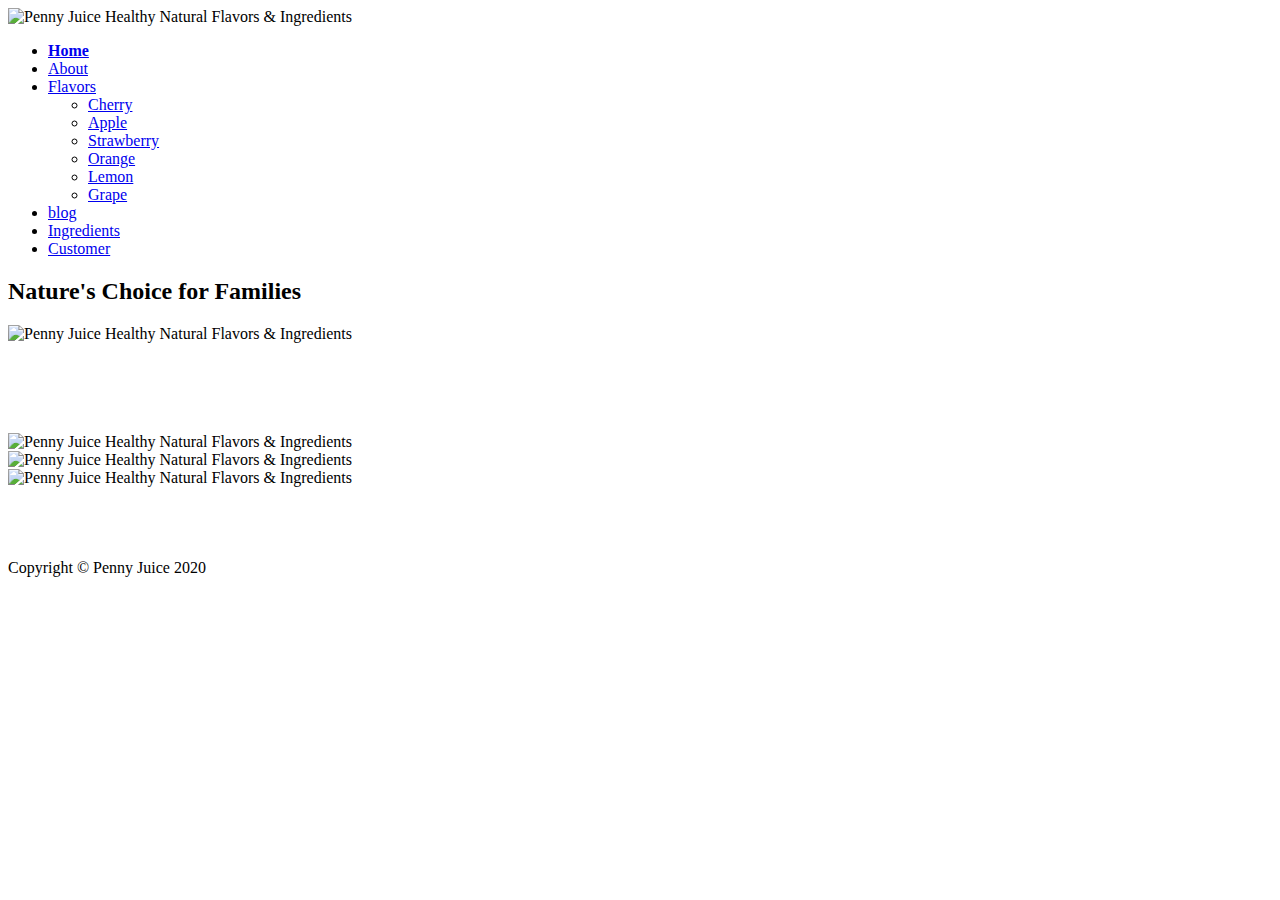
==== index.html @ 768e0012 "Add files via upload" ====
<!DOCTYPE html>
<html lang="en">
    <head>
        <meta charset="UTF-8">
        <title>Penny Juice - Healthy Lifestyle Website</title>
        <meta name="Keywords" content="Las Vegas, Healthy Lifestyle, Pre School, Juices">
        <meta name="author" content="Ronnie Blair">
        <meta name="viewport" content="width=device-width, initial-scale=1.0">
        <link rel="stylesheet" type="text/css" href="../css/mystyle.css">
    </head>

    <body>
        <div id="container">

            <div class="header">
                <div><img src="../images/Penny_PJ_Logo.png"alt="Penny Juice Healthy Natural Flavors & Ingredients"Width="164" height="140"></div>
            </div>   

            <div class="content"></div>
            <div class="topnav">
                <ul>
                    <li><a href="../html/index.html"><b>Home</b></a></li>
                    <li><a href="../html/About.html">About</a></li>
                    <li><a href="../html/Flavors.html">Flavors</a>
                        <!--Dropdown-->      
                        <ul>
                            <li><a href="../html/Cherry.html">Cherry</a></li>                       
                            <li><a href="../html/Apple.HTML">Apple</a></li>
                            <li><a href="../html/Strawberry.HTML">Strawberry</a></li>
                            <li><a href="../html/Orange.HTML">Orange</a></li>                       
                            <li><a href="../html/Lemon.HTML">Lemon</a></li>                        
                            <li><a href="../html/Grape.HTML">Grape</a></li>

                        </ul> 
                    </li>
                    <li><a href="../html/blog.html">blog</a></li>
                    <li><a href="../html/Ingredients.html">Ingredients</a></li>
                    <li><a href="../html/Customer.html">Customer</a></li>
                </ul>  

            </div>

            <div class="slider_image">
                <h2>Nature's Choice for Families</h2>
                <img src="../images/Penny-juice-slider-1.gif" alt="Penny Juice Healthy Natural Flavors & Ingredients" Width="750" height="450">
            </div>    

            <br><br><br><br><br>

            <!--      <div class="carousel-Wrapper">
<span id="item-1"></span>
<span id="item-2"></span>
<span id="item-3"></span>

<div class="carousel-item-1">
<h2>Penny Juice - Seadide</h2>
<p>Enjoy a healthy Penny Juice drink</p> 
<a class="arrow arrow-prev" href="#item-3"></a>
<a class="arrow arrow-prev" href="#item-2"></a>
</div>

<div class="carousel-item-2">
<h2>Penny Juice - Restaurant</h2>
<p>Enjoy a healthy Penny Juice drink on your picnic</p> 
<a class="arrow arrow-prev" href="#item-1"></a>
<a class="arrow arrow-prev" href="#item-3"></a>
</div>

<div class="carousel-item-3">
<h2>Penny Juice - Outdoors</h2>
<p>Enjoy the outdoors with Penny Juice</p> 
<a class="arrow arrow-prev" href="#item-2"></a>
<a class="arrow arrow-prev" href="#item-1"></a>
</div>          
</div> -->


<div class="flex-container2">
<div><img src="../images/Flavors.png" alt="Penny Juice Healthy Natural Flavors & Ingredients" Width="164" height="176"></div>
<div><img src="../images/Ingredients_2.png" alt="Penny Juice Healthy Natural Flavors & Ingredients" Width="164" height="176"></div>
<div><img src="../images/Customer.png" alt="Penny Juice Healthy Natural Flavors & Ingredients" Width="164" height="176"></div>              
</div>    
<br><br><br><br> 
<div class="footer">
Copyright &copy; Penny Juice 2020
</div>                                  


</div>

</body>
</html>
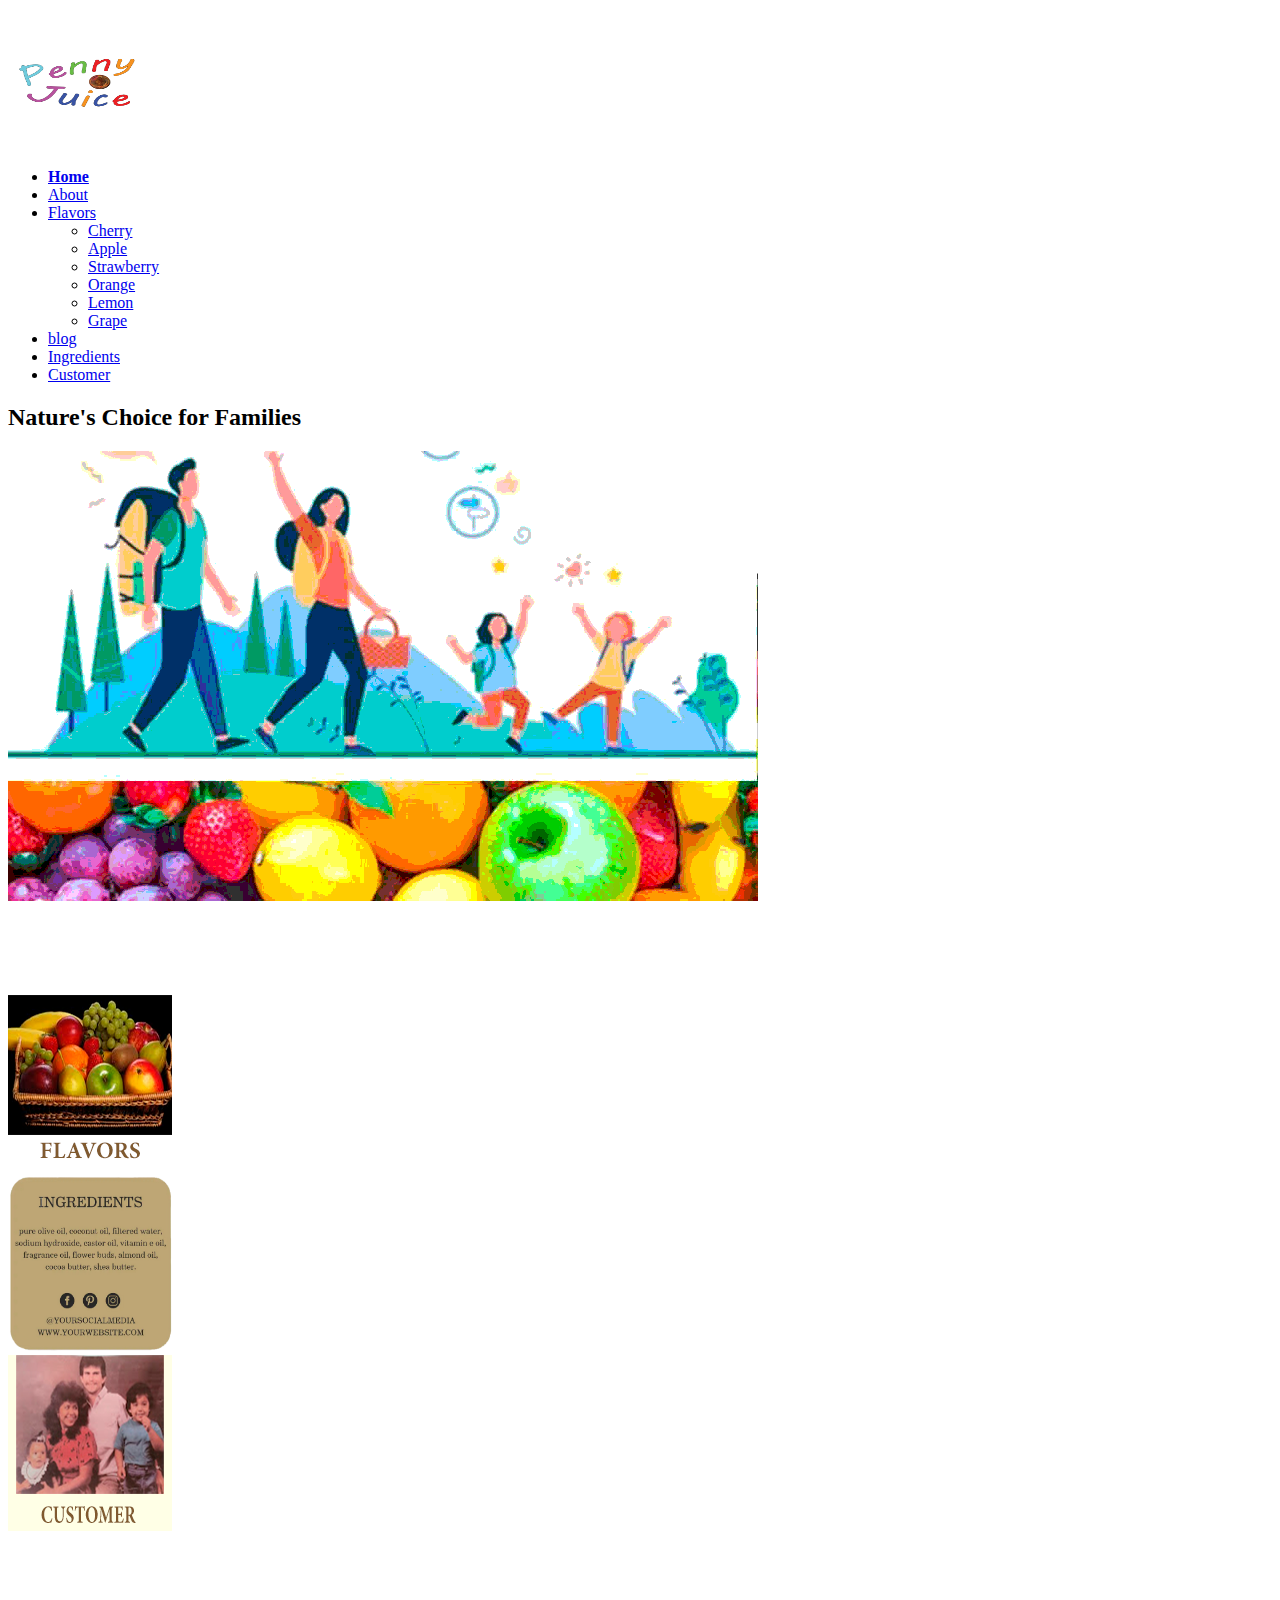
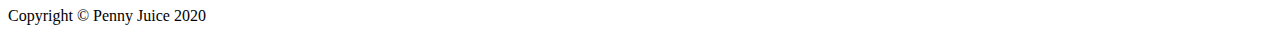
==== commit 04e8f1c3: "Update index.html" ====
--- a/index.html
+++ b/index.html
@@ -6,14 +6,14 @@
         <meta name="Keywords" content="Las Vegas, Healthy Lifestyle, Pre School, Juices">
         <meta name="author" content="Ronnie Blair">
         <meta name="viewport" content="width=device-width, initial-scale=1.0">
-        <link rel="stylesheet" type="text/css" href="../css/mystyle.css">
+        <link rel=“stylesheet” href=“mystyle.css”>
     </head>
 
     <body>
         <div id="container">
 
             <div class="header">
-                <div><img src="../images/Penny_PJ_Logo.png"alt="Penny Juice Healthy Natural Flavors & Ingredients"Width="164" height="140"></div>
+                <div><img src="Penny_PJ_Logo.png"alt="Penny Juice Healthy Natural Flavors & Ingredients"Width="164" height="140"></div>
             </div>   
 
             <div class="content"></div>
@@ -42,7 +42,7 @@
 
             <div class="slider_image">
                 <h2>Nature's Choice for Families</h2>
-                <img src="../images/Penny-juice-slider-1.gif" alt="Penny Juice Healthy Natural Flavors & Ingredients" Width="750" height="450">
+                <img src="Penny-juice-slider-1.gif" alt="Penny Juice Healthy Natural Flavors & Ingredients" Width="750" height="450">
             </div>    
 
             <br><br><br><br><br>
@@ -76,9 +76,9 @@
 
 
 <div class="flex-container2">
-<div><img src="../images/Flavors.png" alt="Penny Juice Healthy Natural Flavors & Ingredients" Width="164" height="176"></div>
-<div><img src="../images/Ingredients_2.png" alt="Penny Juice Healthy Natural Flavors & Ingredients" Width="164" height="176"></div>
-<div><img src="../images/Customer.png" alt="Penny Juice Healthy Natural Flavors & Ingredients" Width="164" height="176"></div>              
+<div><img src="Flavors.png" alt="Penny Juice Healthy Natural Flavors & Ingredients" Width="164" height="176"></div>
+<div><img src="Ingredients_2.png" alt="Penny Juice Healthy Natural Flavors & Ingredients" Width="164" height="176"></div>
+<div><img src="Customer.png" alt="Penny Juice Healthy Natural Flavors & Ingredients" Width="164" height="176"></div>              
 </div>    
 <br><br><br><br> 
 <div class="footer">
@@ -89,4 +89,4 @@
 </div>
 
 </body>
-</html>+</html>
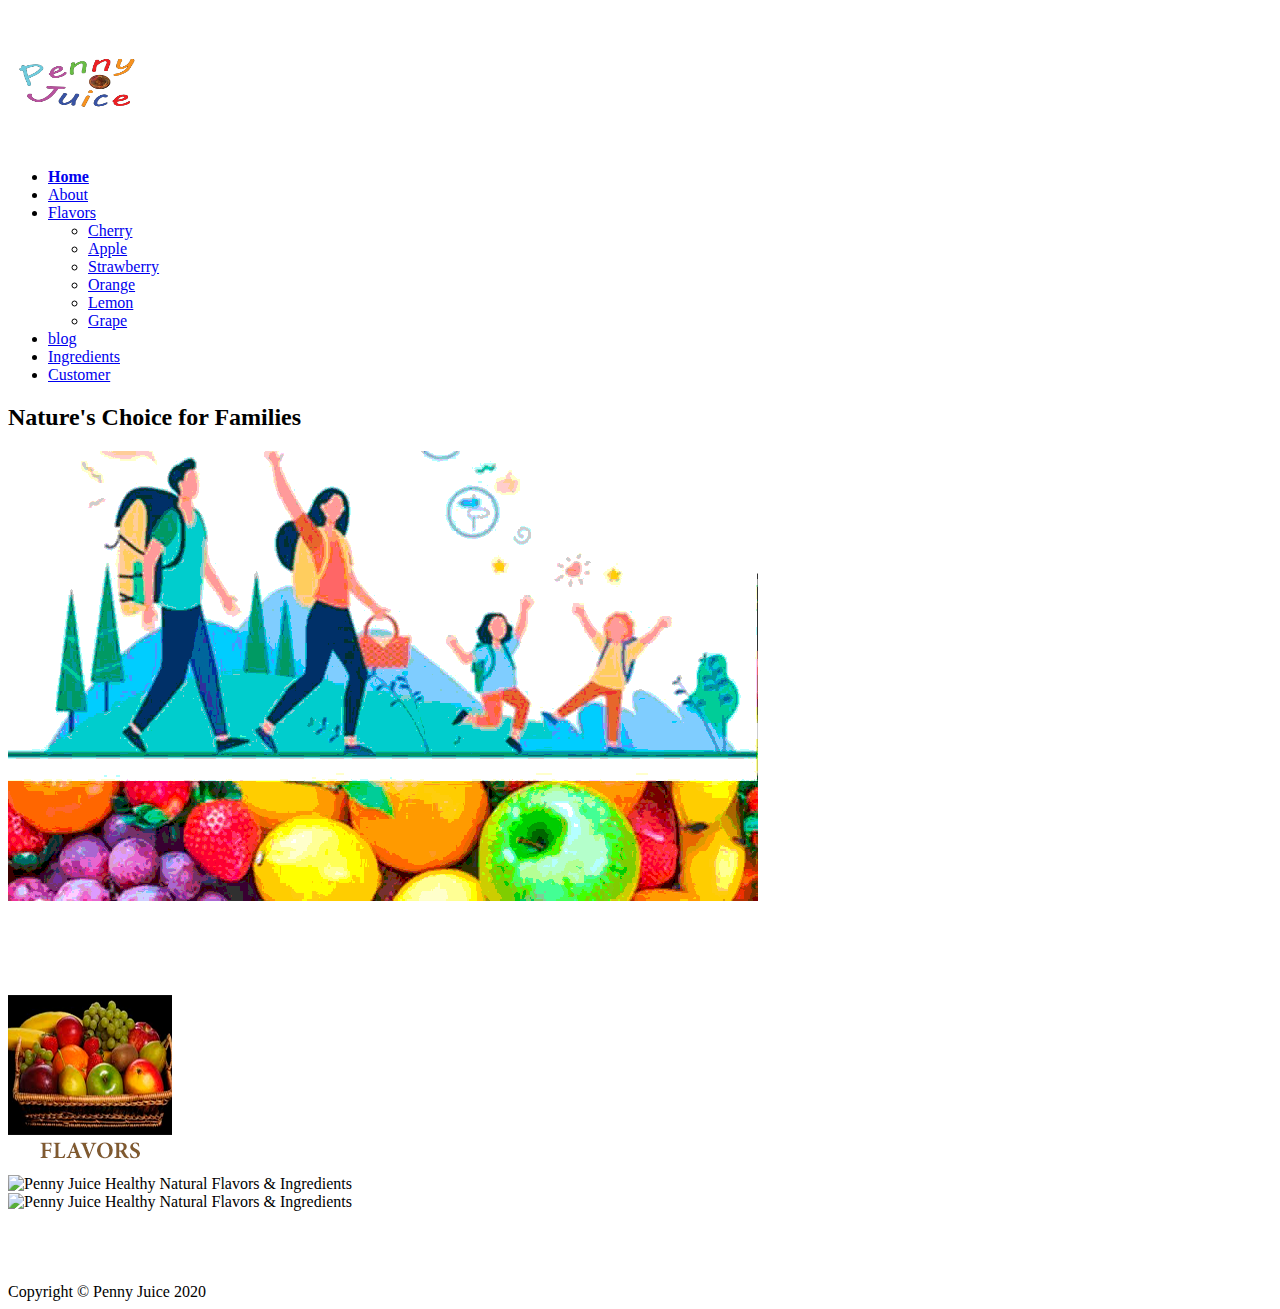
==== commit 65e74223: "Update index.html" ====
--- a/index.html
+++ b/index.html
@@ -6,7 +6,7 @@
         <meta name="Keywords" content="Las Vegas, Healthy Lifestyle, Pre School, Juices">
         <meta name="author" content="Ronnie Blair">
         <meta name="viewport" content="width=device-width, initial-scale=1.0">
-        <link rel=“stylesheet” href=“mystyle.css”>
+        <link rel="stylesheet" "href="mystyle.css">
     </head>
 
     <body>
@@ -19,23 +19,23 @@
             <div class="content"></div>
             <div class="topnav">
                 <ul>
-                    <li><a href="../html/index.html"><b>Home</b></a></li>
-                    <li><a href="../html/About.html">About</a></li>
-                    <li><a href="../html/Flavors.html">Flavors</a>
+                    <li><a href="index.html"><b>Home</b></a></li>
+                    <li><a href="About.html">About</a></li>
+                    <li><a href="Flavors.html">Flavors</a>
                         <!--Dropdown-->      
                         <ul>
-                            <li><a href="../html/Cherry.html">Cherry</a></li>                       
-                            <li><a href="../html/Apple.HTML">Apple</a></li>
-                            <li><a href="../html/Strawberry.HTML">Strawberry</a></li>
-                            <li><a href="../html/Orange.HTML">Orange</a></li>                       
-                            <li><a href="../html/Lemon.HTML">Lemon</a></li>                        
-                            <li><a href="../html/Grape.HTML">Grape</a></li>
+                            <li><a href="Cherry.html">Cherry</a></li>                       
+                            <li><a href="Apple.HTML">Apple</a></li>
+                            <li><a href="Strawberry.HTML">Strawberry</a></li>
+                            <li><a href="Orange.HTML">Orange</a></li>                       
+                            <li><a href="Lemon.HTML">Lemon</a></li>                        
+                            <li><a href="Grape.HTML">Grape</a></li>
 
                         </ul> 
                     </li>
-                    <li><a href="../html/blog.html">blog</a></li>
-                    <li><a href="../html/Ingredients.html">Ingredients</a></li>
-                    <li><a href="../html/Customer.html">Customer</a></li>
+                    <li><a href="blog.html">blog</a></li>
+                    <li><a href="Ingredients.html">Ingredients</a></li>
+                    <li><a href="Customer.html">Customer</a></li>
                 </ul>  
 
             </div>
@@ -47,7 +47,7 @@
 
             <br><br><br><br><br>
 
-            <!--      <div class="carousel-Wrapper">
+           <!--       <div class="carousel-Wrapper">
 <span id="item-1"></span>
 <span id="item-2"></span>
 <span id="item-3"></span>
--- a/mystyle.css
+++ b/mystyle.css
@@ -0,0 +1,399 @@
+@charset "utf-8";
+/* css Document */
+body {
+    background-image: url("../images/backg.image.jpg"); 
+    background-size: cover;
+    font-family: Helvetica, Arial, sans-serif;
+    margin: 25;
+}
+
+h1, h2, h3 {
+    margin: 0; 
+    padding: 25px;
+}
+
+h2 {
+    color: black;
+    font-size: 20px;
+    margin: -20px;
+}
+
+h3 {
+    font-size: 12px;
+    color: black;
+    padding: 0px;
+    margin: 10px;
+    text-align: left;
+}
+h5 {
+    float: left;
+    margin-left: 630px;
+    margin-top: 5px;
+}
+
+blog {
+    float: left;
+    background-color: #ef7575;
+    padding: 30px;
+    text-align: center;
+    font-size: 30px;
+    color: white;
+    width: 92.5%;
+}
+
+article {
+    background: #ccc;
+}
+
+article h3 {
+    float: left;
+    width: 95%;
+    background: #ccc;
+    padding-left: 20px;
+    padding-right: 20px;
+    margin: auto;
+    margin-top: -20px;
+}
+
+article h4 {
+    float: left;
+    width: 95%;
+    height: 10px;
+    background: #ccc;
+    padding: 20px;
+    margin-top: 0px;
+    font-size: 10px;
+}
+
+table {
+    background: #ccc;
+    width: 100%;
+    float: right;
+}
+
+#container {    /* # is id, one time */
+    background-color: floralwhite;
+    width: 800px;
+    height: 900;
+    margin-left: auto;
+    margin-right: auto;
+}
+
+.header {
+    overflow: hidden;
+    color: crimson;
+    text-align: left; 
+    padding: 10px;
+}
+
+.content {
+    padding: 0;     
+}
+
+
+.topnav {
+    width: 100%;
+    background-color: #98b6ed;
+    line-height: 35px;
+    float: left;
+}
+
+.topnav a { 
+    display: block;
+    color: #c33a3a;
+    text-align: center;
+    padding: 15px 15px;
+    text-decoration: none;
+}
+
+.topnav ul { 
+    float: left;
+}
+
+.topnav ul li {
+    float: left;
+    list-style: none;
+    position: relative;   
+}
+
+#nav ul li a {    /* # is id */
+    display: block;
+    font-family: arial;
+    color: orangered;
+    font-size: 14px;
+    padding: 24px 14px;
+    text-decoration: none;   
+}
+
+.topnav ul li ul {         /* Dropdown*/
+    display: none;
+    position: absolute;
+    background-color: aliceblue;
+    padding: 10px;
+    border-radius: 0px 0px 4px 4px;
+    /* z-index: 1000;   Don't Forget   */   
+}
+
+.topnav ul li:hover ul {    
+    display: block;
+    position: absolute;
+    background-color: #1d2fbf;
+    padding: 10px;
+    padding-right: 10px;
+    border-radius: 0px 0px 4px 4px;
+}
+
+.topnav ul li ul li {  
+    padding: 8px 14px;
+}
+
+.topnav ul li ul li a {
+    border-radius: 4px;
+}
+
+.topnav ul li ul li a:hover{    /* Box inside Dropdown */
+    background-color: #fad7db;
+}
+
+.slider_image {
+    flex: 70%;
+    flex-wrap: wrap;
+    display: flex;
+    background-color: cadetblue;
+    padding: 20px;
+}
+
+.flex-container {
+    flex-wrap: wrap;
+    display: flex;
+    justify-content: left;
+    clear: both;
+
+}
+
+.flex-container > div {
+    color: white;
+    margin: 10px;
+    text-align: left;
+    line-height: 25px;
+    font-size: 30px;
+}
+
+.flex-container1 {
+    display: flex;
+    background-color: #5dc5fc;
+    justify-content: center;
+    clear: both;
+
+}
+
+.flex-container1 > div {
+    color: white;
+    width: %;
+    margin: 25px;
+    text-align: left;
+    line-height: 25px;
+    font-size: 30px;
+}
+
+.flex-container2 {
+    display: flex;
+    background-color: #ef5353;
+    justify-content: left;
+    clear: both;   
+}
+
+.flex-container2 > div {
+    background-color: #60d4d4;
+    color: white;
+    width: 100%;
+    margin: 10px;
+    text-align: center;
+    line-height:  75px;
+    font-size: 30px;
+}
+
+.footer {
+    text-align: center; 
+}
+
+.flex-container3 {
+    display: flex;
+    background-color: #e4e7eb;
+    justify-content: center;
+    clear: both;   
+}
+
+.flex-container3 > div > li {
+    color: black;
+}
+
+.flex-container3 > div > div > li {
+    color: black;
+}
+
+.flex-container3 > div {
+    background-color: #b2e4f8;
+    color: white;
+    width: 100%;
+    margin: 10px;
+    text-align: left;
+    line-height: 35px;
+    font-size: 16px;
+    padding-left: 20px;
+    padding-bottom: 30px;
+}
+
+.flex-container3 > div > h1 {
+    background-color: none;
+    color: #147710;
+    width: 85%;
+    margin: -10px;
+    text-align: left;
+    line-height: 35px;
+    font-size: 20px;
+    padding-left: 20px;
+    padding-bottom: px;
+    padding-top: 25px;
+}
+
+.flex-container3 > div > h2 {
+    background-color: none;
+    color: #7932d9;
+    width: 85%;
+    margin: 0px;
+    text-align: left;
+    line-height: 25px;
+    font-size: 20px;
+    padding-left: 0px;
+    padding-top: 20px;
+}
+
+.flex-container3 > div > h3 {
+    background-color: none;
+    color: #6219c6;
+    width: 85%;
+    margin: 0px;
+    text-align: left;
+    line-height: 35px;
+    font-size: 20px;
+    padding-left: 0px;
+    padding-bottom: 20px;
+    padding-top: 16px;
+}
+
+.flex-container3 > div > div > h4 {
+    background-color: aqua;
+    color: #17aa17;
+    width: 0%;
+    margin: 10px;
+    text-align: left;
+    line-height: 35px;
+    font-size: 20px;
+    padding-left: 0px;
+}
+
+.flex-container3 > div > div > h5 {
+    background-color: none; 
+    color: #ff7600;
+    width: 85%;
+    margin: 0px;
+    text-align: left;
+    line-height: 35px;
+    font-size: 20px;
+    padding-left: 0px;
+}
+
+.carousel-wrapper{
+    height: 400px;
+    position: relative;
+    width: 800px;
+    margin:0 auto;
+}
+.carousel-item{
+    position: absolute;
+    top: 0;
+    bottom: 0;
+    left: 0;
+    right: 0;
+    padding: 25px 50px;
+    opacity: 0;
+    transition: all 0.5s ease-in-out;
+
+}
+.arrow {
+    border: solid black;
+    border-width: 0 3px 3px 0;
+    display: inline-block;
+    padding: 22px;
+}
+
+.arrow-prev {
+    left: 10px;
+    position: absolute;
+    top: 40%;
+    transform: translateY(-50%) rotate(135deg);
+}
+
+.arrow-next{
+    right: 10px;
+    position: absolute;
+    top: 40%;
+    transform: translateY(-50%) rotate(-45deg);
+} 
+
+.light {
+    color: white;
+}
+
+@media (max-width: 480px) {
+    .arrow, .light .arrow {
+        background-size: 10px;
+        background-position: 10px 50%;
+    }
+}    
+
+/*delect every element*/
+[id^="item"] {
+    display: none;
+}
+
+.item-1 {
+    z-index: 2;
+    opacity: 1;       
+    background: url('https://imgur.com/wCaul64.jpg');
+    background-size: cover;
+}
+
+.item-2 {
+    background: url(https://imgur.com/eNAmHbQ.jpg");
+    background-size: cover;
+}
+
+.item-3 {
+    background: url("https://imgur.com/QkyTbXl.jpg");
+    background-size: cover;
+}
+
+*:target ~ .item-1 {
+    opacity: 0;
+}
+
+#item-1:target ~ .item-1 {
+    opacity: 1;
+}
+
+#item-2:target ~ .item-2, #item-3:target ~ .item-3 {
+    z-index: 3;
+    opacity: 1;
+}
+
+
+
+
+
+
+
+
+
+
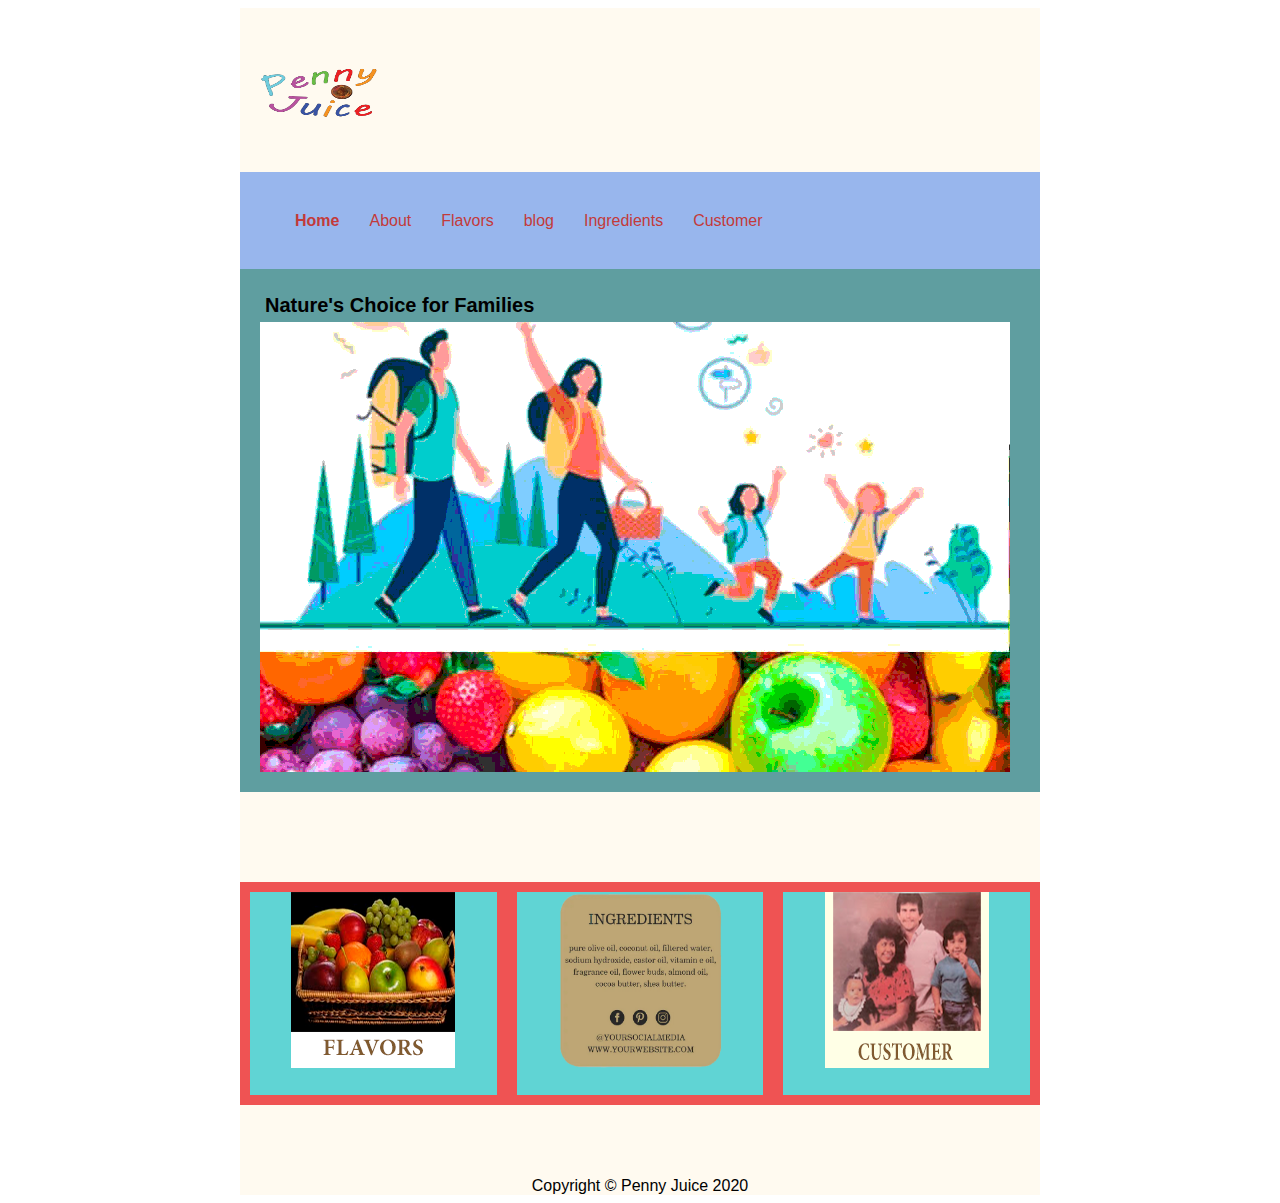
==== commit ce60352c: "Add files via upload" ====
--- a/index.html
+++ b/index.html
@@ -6,48 +6,48 @@
         <meta name="Keywords" content="Las Vegas, Healthy Lifestyle, Pre School, Juices">
         <meta name="author" content="Ronnie Blair">
         <meta name="viewport" content="width=device-width, initial-scale=1.0">
-        <link rel="stylesheet" "href="mystyle.css">
+        <link rel="stylesheet" type="text/css" href="../css/mystyle.css">
     </head>
 
     <body>
         <div id="container">
 
             <div class="header">
-                <div><img src="Penny_PJ_Logo.png"alt="Penny Juice Healthy Natural Flavors & Ingredients"Width="164" height="140"></div>
+                <div><img src="../images/Penny_PJ_Logo.png"alt="Penny Juice Healthy Natural Flavors & Ingredients"Width="164" height="140"></div>
             </div>   
 
             <div class="content"></div>
             <div class="topnav">
                 <ul>
-                    <li><a href="index.html"><b>Home</b></a></li>
-                    <li><a href="About.html">About</a></li>
-                    <li><a href="Flavors.html">Flavors</a>
+                    <li><a href="../html/index.html"><b>Home</b></a></li>
+                    <li><a href="../html/About.html">About</a></li>
+                    <li><a href="../html/Flavors.html">Flavors</a>
                         <!--Dropdown-->      
                         <ul>
-                            <li><a href="Cherry.html">Cherry</a></li>                       
-                            <li><a href="Apple.HTML">Apple</a></li>
-                            <li><a href="Strawberry.HTML">Strawberry</a></li>
-                            <li><a href="Orange.HTML">Orange</a></li>                       
-                            <li><a href="Lemon.HTML">Lemon</a></li>                        
-                            <li><a href="Grape.HTML">Grape</a></li>
+                            <li><a href="../html/Cherry.html">Cherry</a></li>                       
+                            <li><a href="../html/Apple.HTML">Apple</a></li>
+                            <li><a href="../html/Strawberry.HTML">Strawberry</a></li>
+                            <li><a href="../html/Orange.HTML">Orange</a></li>                       
+                            <li><a href="../html/Lemon.HTML">Lemon</a></li>                        
+                            <li><a href="../html/Grape.HTML">Grape</a></li>
 
                         </ul> 
                     </li>
-                    <li><a href="blog.html">blog</a></li>
-                    <li><a href="Ingredients.html">Ingredients</a></li>
-                    <li><a href="Customer.html">Customer</a></li>
+                    <li><a href="../html/blog.html">blog</a></li>
+                    <li><a href="../html/Ingredients.html">Ingredients</a></li>
+                    <li><a href="../html/Customer.html">Customer</a></li>
                 </ul>  
 
             </div>
 
             <div class="slider_image">
                 <h2>Nature's Choice for Families</h2>
-                <img src="Penny-juice-slider-1.gif" alt="Penny Juice Healthy Natural Flavors & Ingredients" Width="750" height="450">
+                <img src="../images/Penny-juice-slider-1.gif" alt="Penny Juice Healthy Natural Flavors & Ingredients" Width="750" height="450">
             </div>    
 
             <br><br><br><br><br>
 
-           <!--       <div class="carousel-Wrapper">
+            <!--      <div class="carousel-Wrapper">
 <span id="item-1"></span>
 <span id="item-2"></span>
 <span id="item-3"></span>
@@ -76,9 +76,9 @@
 
 
 <div class="flex-container2">
-<div><img src="Flavors.png" alt="Penny Juice Healthy Natural Flavors & Ingredients" Width="164" height="176"></div>
-<div><img src="Ingredients_2.png" alt="Penny Juice Healthy Natural Flavors & Ingredients" Width="164" height="176"></div>
-<div><img src="Customer.png" alt="Penny Juice Healthy Natural Flavors & Ingredients" Width="164" height="176"></div>              
+<div><img src="../images/Flavors.png" alt="Penny Juice Healthy Natural Flavors & Ingredients" Width="164" height="176"></div>
+<div><img src="../images/Ingredients_2.png" alt="Penny Juice Healthy Natural Flavors & Ingredients" Width="164" height="176"></div>
+<div><img src="../images/Customer.png" alt="Penny Juice Healthy Natural Flavors & Ingredients" Width="164" height="176"></div>              
 </div>    
 <br><br><br><br> 
 <div class="footer">
@@ -89,4 +89,4 @@
 </div>
 
 </body>
-</html>
+</html>--- a/css/mystyle.css
+++ b/css/mystyle.css
@@ -0,0 +1,398 @@
+@charset "utf-8";
+/* css Document */
+body {
+    background-image: url("backg.image.jpg"); 
+    background-size: cover;
+    font-family: Helvetica, Arial, sans-serif;
+    margin: 25;
+}
+
+h1, h2, h3 {
+    margin: 0; 
+    padding: 25px;
+}
+
+h2 {
+    color: black;
+    font-size: 20px;
+    margin: -20px;
+}
+
+h3 {
+    font-size: 12px;
+    color: black;
+    padding: 0px;
+    margin: 10px;
+    text-align: left;
+}
+h5 {
+    float: left;
+    margin-left: 630px;
+    margin-top: 5px;
+}
+
+blog {
+    float: left;
+    background-color: #ef7575;
+    padding: 30px;
+    text-align: center;
+    font-size: 30px;
+    color: white;
+    width: 92.5%;
+}
+
+article {
+    background: #ccc;
+}
+
+article h3 {
+    float: left;
+    width: 95%;
+    background: #ccc;
+    padding-left: 20px;
+    padding-right: 20px;
+    margin: auto;
+    margin-top: -20px;
+}
+
+article h4 {
+    float: left;
+    width: 95%;
+    height: 10px;
+    background: #ccc;
+    padding: 20px;
+    margin-top: 0px;
+    font-size: 10px;
+}
+
+table {
+    background: #ccc;
+    width: 100%;
+    float: right;
+}
+
+#container { 
+    background-color: floralwhite;
+    width: 800px;
+    height: 900;
+    margin-left: auto;
+    margin-right: auto;
+}
+
+.header {
+    overflow: hidden;
+    color: crimson;
+    text-align: left; 
+    padding: 10px;
+}
+
+.content {
+    padding: 0;     
+}
+
+
+.topnav {
+    width: 100%;
+    background-color: #98b6ed;
+    line-height: 35px;
+    float: left;
+}
+
+.topnav a { 
+    display: block;
+    color: #c33a3a;
+    text-align: center;
+    padding: 15px 15px;
+    text-decoration: none;
+}
+
+.topnav ul { 
+    float: left;
+}
+
+.topnav ul li {
+    float: left;
+    list-style: none;
+    position: relative;   
+}
+
+#nav ul li a {    /* # is id */
+    display: block;
+    font-family: arial;
+    color: orangered;
+    font-size: 14px;
+    padding: 24px 14px;
+    text-decoration: none;   
+}
+
+.topnav ul li ul {
+    display: none;
+    position: absolute;
+    background-color: aliceblue;
+    padding: 10px;
+    border-radius: 0px 0px 4px 4px;
+    z-index: 1000;   Don't Forget 
+}
+
+.topnav ul li:hover ul {    
+    display: block;
+    position: absolute;
+    background-color: #1d2fbf;
+    padding: 10px;
+    padding-right: 10px;
+    border-radius: 0px 0px 4px 4px;
+}
+
+.topnav ul li ul li {  
+    padding: 8px 14px;
+}
+
+.topnav ul li ul li a {
+    border-radius: 4px;
+}
+
+.topnav ul li ul li a:hover{
+    background-color: #fad7db;
+}
+
+.slider_image {
+    flex: 70%;
+    flex-wrap: wrap;
+    display: flex;
+    background-color: cadetblue;
+    padding: 20px;
+}
+
+.flex-container {
+    flex-wrap: wrap;
+    display: flex;
+    justify-content: left;
+    clear: both;
+
+}
+
+.flex-container > div {
+    color: white;
+    margin: 10px;
+    text-align: left;
+    line-height: 25px;
+    font-size: 30px;
+}
+
+.flex-container1 {
+    display: flex;
+    background-color: #5dc5fc;
+    justify-content: center;
+    clear: both;
+
+}
+
+.flex-container1 > div {
+    color: white;
+    width: %;
+    margin: 25px;
+    text-align: left;
+    line-height: 25px;
+    font-size: 30px;
+}
+
+.flex-container2 {
+    display: flex;
+    background-color: #ef5353;
+    justify-content: left;
+    clear: both;   
+}
+
+.flex-container2 > div {
+    background-color: #60d4d4;
+    color: white;
+    width: 100%;
+    margin: 10px;
+    text-align: center;
+    line-height:  75px;
+    font-size: 30px;
+}
+
+.footer {
+    text-align: center; 
+}
+
+.flex-container3 {
+    display: flex;
+    background-color: #e4e7eb;
+    justify-content: center;
+    clear: both;   
+}
+
+.flex-container3 > div > li {
+    color: black;
+}
+
+.flex-container3 > div > div > li {
+    color: black;
+}
+
+.flex-container3 > div {
+    background-color: #b2e4f8;
+    color: white;
+    width: 100%;
+    margin: 10px;
+    text-align: left;
+    line-height: 35px;
+    font-size: 16px;
+    padding-left: 20px;
+    padding-bottom: 30px;
+}
+
+.flex-container3 > div > h1 {
+    background-color: none;
+    color: #147710;
+    width: 85%;
+    margin: -10px;
+    text-align: left;
+    line-height: 35px;
+    font-size: 20px;
+    padding-left: 20px;
+    padding-bottom: px;
+    padding-top: 25px;
+}
+
+.flex-container3 > div > h2 {
+    background-color: none;
+    color: #7932d9;
+    width: 85%;
+    margin: 0px;
+    text-align: left;
+    line-height: 25px;
+    font-size: 20px;
+    padding-left: 0px;
+    padding-top: 20px;
+}
+
+.flex-container3 > div > h3 {
+    background-color: none;
+    color: #6219c6;
+    width: 85%;
+    margin: 0px;
+    text-align: left;
+    line-height: 35px;
+    font-size: 20px;
+    padding-left: 0px;
+    padding-bottom: 20px;
+    padding-top: 16px;
+}
+
+.flex-container3 > div > div > h4 {
+    background-color: aqua;
+    color: #17aa17;
+    width: 0%;
+    margin: 10px;
+    text-align: left;
+    line-height: 35px;
+    font-size: 20px;
+    padding-left: 0px;
+}
+
+.flex-container3 > div > div > h5 {
+    background-color: none; 
+    color: #ff7600;
+    width: 85%;
+    margin: 0px;
+    text-align: left;
+    line-height: 35px;
+    font-size: 20px;
+    padding-left: 0px;
+}
+
+.carousel-wrapper{
+    height: 400px;
+    position: relative;
+    width: 800px;
+    margin:0 auto;
+}
+.carousel-item{
+    position: absolute;
+    top: 0;
+    bottom: 0;
+    left: 0;
+    right: 0;
+    padding: 25px 50px;
+    opacity: 0;
+    transition: all 0.5s ease-in-out;
+
+}
+.arrow {
+    border: solid black;
+    border-width: 0 3px 3px 0;
+    display: inline-block;
+    padding: 22px;
+}
+
+.arrow-prev {
+    left: 10px;
+    position: absolute;
+    top: 40%;
+    transform: translateY(-50%) rotate(135deg);
+}
+
+.arrow-next{
+    right: 10px;
+    position: absolute;
+    top: 40%;
+    transform: translateY(-50%) rotate(-45deg);
+} 
+
+.light {
+    color: white;
+}
+
+@media (max-width: 480px) {
+    .arrow, .light .arrow {
+        background-size: 10px;
+        background-position: 10px 50%;
+    }
+}    
+
+[id^="item"] {
+    display: none;
+}
+
+.item-1 {
+    z-index: 2;
+    opacity: 1;       
+    background: url('https://imgur.com/wCaul64.jpg');
+    background-size: cover;
+}
+
+.item-2 {
+    background: url(https://imgur.com/eNAmHbQ.jpg");
+    background-size: cover;
+}
+
+.item-3 {
+    background: url("https://imgur.com/QkyTbXl.jpg");
+    background-size: cover;
+}
+
+*:target ~ .item-1 {
+    opacity: 0;
+}
+
+#item-1:target ~ .item-1 {
+    opacity: 1;
+}
+
+#item-2:target ~ .item-2, #item-3:target ~ .item-3 {
+    z-index: 3;
+    opacity: 1;
+}
+
+
+
+
+
+
+
+
+
+
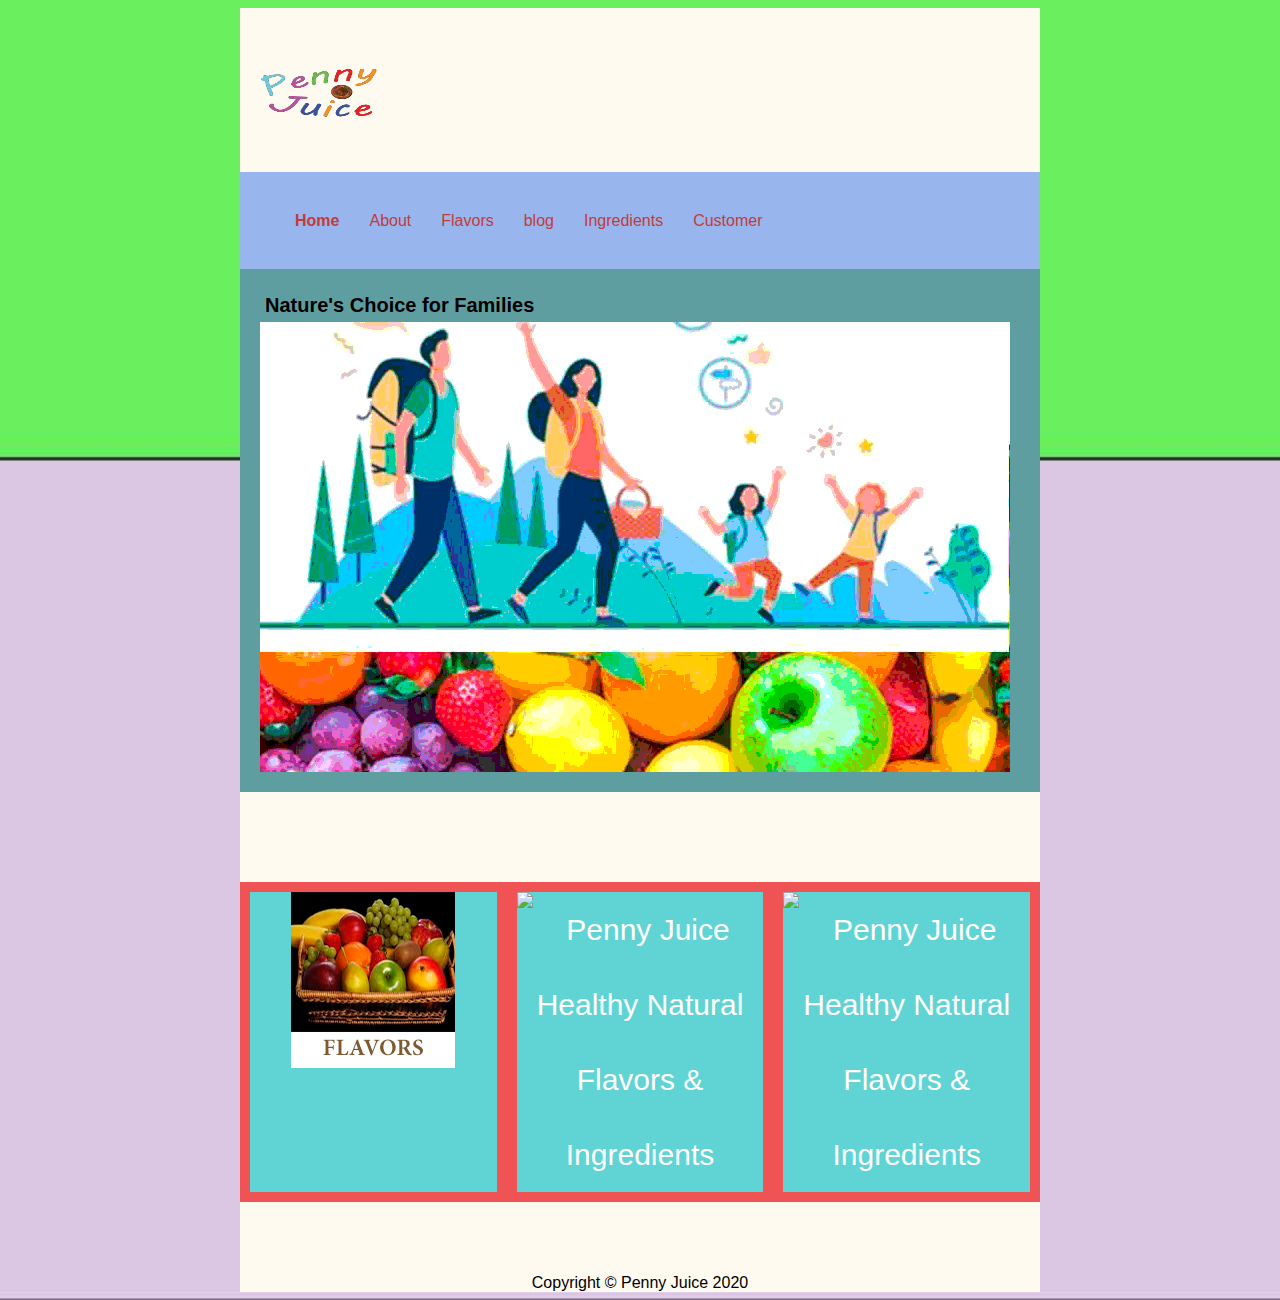
==== commit e376a572: "Update index.html" ====
--- a/index.html
+++ b/index.html
@@ -6,43 +6,43 @@
         <meta name="Keywords" content="Las Vegas, Healthy Lifestyle, Pre School, Juices">
         <meta name="author" content="Ronnie Blair">
         <meta name="viewport" content="width=device-width, initial-scale=1.0">
-        <link rel="stylesheet" type="text/css" href="../css/mystyle.css">
+        <link rel="stylesheet" type="text/css" href="mystyle.css">
     </head>
 
     <body>
         <div id="container">
 
             <div class="header">
-                <div><img src="../images/Penny_PJ_Logo.png"alt="Penny Juice Healthy Natural Flavors & Ingredients"Width="164" height="140"></div>
+                <div><img src="Penny_PJ_Logo.png"alt="Penny Juice Healthy Natural Flavors & Ingredients"Width="164" height="140"></div>
             </div>   
 
             <div class="content"></div>
             <div class="topnav">
                 <ul>
-                    <li><a href="../html/index.html"><b>Home</b></a></li>
-                    <li><a href="../html/About.html">About</a></li>
-                    <li><a href="../html/Flavors.html">Flavors</a>
+                    <li><a href="index.html"><b>Home</b></a></li>
+                    <li><a href="About.html">About</a></li>
+                    <li><a href="Flavors.html">Flavors</a>
                         <!--Dropdown-->      
                         <ul>
-                            <li><a href="../html/Cherry.html">Cherry</a></li>                       
-                            <li><a href="../html/Apple.HTML">Apple</a></li>
-                            <li><a href="../html/Strawberry.HTML">Strawberry</a></li>
-                            <li><a href="../html/Orange.HTML">Orange</a></li>                       
-                            <li><a href="../html/Lemon.HTML">Lemon</a></li>                        
-                            <li><a href="../html/Grape.HTML">Grape</a></li>
+                            <li><a href="Cherry.html">Cherry</a></li>                       
+                            <li><a href="Apple.HTML">Apple</a></li>
+                            <li><a href="Strawberry.HTML">Strawberry</a></li>
+                            <li><a href="Orange.HTML">Orange</a></li>                       
+                            <li><a href="Lemon.HTML">Lemon</a></li>                        
+                            <li><a href="Grape.HTML">Grape</a></li>
 
                         </ul> 
                     </li>
-                    <li><a href="../html/blog.html">blog</a></li>
-                    <li><a href="../html/Ingredients.html">Ingredients</a></li>
-                    <li><a href="../html/Customer.html">Customer</a></li>
+                    <li><a href="blog.html">blog</a></li>
+                    <li><a href="Ingredients.html">Ingredients</a></li>
+                    <li><a href="Customer.html">Customer</a></li>
                 </ul>  
 
             </div>
 
             <div class="slider_image">
                 <h2>Nature's Choice for Families</h2>
-                <img src="../images/Penny-juice-slider-1.gif" alt="Penny Juice Healthy Natural Flavors & Ingredients" Width="750" height="450">
+                <img src="Penny-juice-slider-1.gif" alt="Penny Juice Healthy Natural Flavors & Ingredients" Width="750" height="450">
             </div>    
 
             <br><br><br><br><br>
@@ -76,9 +76,9 @@
 
 
 <div class="flex-container2">
-<div><img src="../images/Flavors.png" alt="Penny Juice Healthy Natural Flavors & Ingredients" Width="164" height="176"></div>
-<div><img src="../images/Ingredients_2.png" alt="Penny Juice Healthy Natural Flavors & Ingredients" Width="164" height="176"></div>
-<div><img src="../images/Customer.png" alt="Penny Juice Healthy Natural Flavors & Ingredients" Width="164" height="176"></div>              
+<div><img src="Flavors.png" alt="Penny Juice Healthy Natural Flavors & Ingredients" Width="164" height="176"></div>
+<div><img src="Ingredients_2.png" alt="Penny Juice Healthy Natural Flavors & Ingredients" Width="164" height="176"></div>
+<div><img src="Customer.png" alt="Penny Juice Healthy Natural Flavors & Ingredients" Width="164" height="176"></div>              
 </div>    
 <br><br><br><br> 
 <div class="footer">
@@ -89,4 +89,4 @@
 </div>
 
 </body>
-</html>+</html>
--- a/mystyle.css
+++ b/mystyle.css
@@ -0,0 +1,399 @@
+@charset "utf-8";
+/* css Document */
+body {
+    background-image: url("../images/backg.image.jpg"); 
+    background-size: cover;
+    font-family: Helvetica, Arial, sans-serif;
+    margin: 25;
+}
+
+h1, h2, h3 {
+    margin: 0; 
+    padding: 25px;
+}
+
+h2 {
+    color: black;
+    font-size: 20px;
+    margin: -20px;
+}
+
+h3 {
+    font-size: 12px;
+    color: black;
+    padding: 0px;
+    margin: 10px;
+    text-align: left;
+}
+h5 {
+    float: left;
+    margin-left: 630px;
+    margin-top: 5px;
+}
+
+blog {
+    float: left;
+    background-color: #ef7575;
+    padding: 30px;
+    text-align: center;
+    font-size: 30px;
+    color: white;
+    width: 92.5%;
+}
+
+article {
+    background: #ccc;
+}
+
+article h3 {
+    float: left;
+    width: 95%;
+    background: #ccc;
+    padding-left: 20px;
+    padding-right: 20px;
+    margin: auto;
+    margin-top: -20px;
+}
+
+article h4 {
+    float: left;
+    width: 95%;
+    height: 10px;
+    background: #ccc;
+    padding: 20px;
+    margin-top: 0px;
+    font-size: 10px;
+}
+
+table {
+    background: #ccc;
+    width: 100%;
+    float: right;
+}
+
+#container {    /* # is id, one time */
+    background-color: floralwhite;
+    width: 800px;
+    height: 900;
+    margin-left: auto;
+    margin-right: auto;
+}
+
+.header {
+    overflow: hidden;
+    color: crimson;
+    text-align: left; 
+    padding: 10px;
+}
+
+.content {
+    padding: 0;     
+}
+
+
+.topnav {
+    width: 100%;
+    background-color: #98b6ed;
+    line-height: 35px;
+    float: left;
+}
+
+.topnav a { 
+    display: block;
+    color: #c33a3a;
+    text-align: center;
+    padding: 15px 15px;
+    text-decoration: none;
+}
+
+.topnav ul { 
+    float: left;
+}
+
+.topnav ul li {
+    float: left;
+    list-style: none;
+    position: relative;   
+}
+
+#nav ul li a {    /* # is id */
+    display: block;
+    font-family: arial;
+    color: orangered;
+    font-size: 14px;
+    padding: 24px 14px;
+    text-decoration: none;   
+}
+
+.topnav ul li ul {         /* Dropdown*/
+    display: none;
+    position: absolute;
+    background-color: aliceblue;
+    padding: 10px;
+    border-radius: 0px 0px 4px 4px;
+    /* z-index: 1000;   Don't Forget   */   
+}
+
+.topnav ul li:hover ul {    
+    display: block;
+    position: absolute;
+    background-color: #1d2fbf;
+    padding: 10px;
+    padding-right: 10px;
+    border-radius: 0px 0px 4px 4px;
+}
+
+.topnav ul li ul li {  
+    padding: 8px 14px;
+}
+
+.topnav ul li ul li a {
+    border-radius: 4px;
+}
+
+.topnav ul li ul li a:hover{    /* Box inside Dropdown */
+    background-color: #fad7db;
+}
+
+.slider_image {
+    flex: 70%;
+    flex-wrap: wrap;
+    display: flex;
+    background-color: cadetblue;
+    padding: 20px;
+}
+
+.flex-container {
+    flex-wrap: wrap;
+    display: flex;
+    justify-content: left;
+    clear: both;
+
+}
+
+.flex-container > div {
+    color: white;
+    margin: 10px;
+    text-align: left;
+    line-height: 25px;
+    font-size: 30px;
+}
+
+.flex-container1 {
+    display: flex;
+    background-color: #5dc5fc;
+    justify-content: center;
+    clear: both;
+
+}
+
+.flex-container1 > div {
+    color: white;
+    width: %;
+    margin: 25px;
+    text-align: left;
+    line-height: 25px;
+    font-size: 30px;
+}
+
+.flex-container2 {
+    display: flex;
+    background-color: #ef5353;
+    justify-content: left;
+    clear: both;   
+}
+
+.flex-container2 > div {
+    background-color: #60d4d4;
+    color: white;
+    width: 100%;
+    margin: 10px;
+    text-align: center;
+    line-height:  75px;
+    font-size: 30px;
+}
+
+.footer {
+    text-align: center; 
+}
+
+.flex-container3 {
+    display: flex;
+    background-color: #e4e7eb;
+    justify-content: center;
+    clear: both;   
+}
+
+.flex-container3 > div > li {
+    color: black;
+}
+
+.flex-container3 > div > div > li {
+    color: black;
+}
+
+.flex-container3 > div {
+    background-color: #b2e4f8;
+    color: white;
+    width: 100%;
+    margin: 10px;
+    text-align: left;
+    line-height: 35px;
+    font-size: 16px;
+    padding-left: 20px;
+    padding-bottom: 30px;
+}
+
+.flex-container3 > div > h1 {
+    background-color: none;
+    color: #147710;
+    width: 85%;
+    margin: -10px;
+    text-align: left;
+    line-height: 35px;
+    font-size: 20px;
+    padding-left: 20px;
+    padding-bottom: px;
+    padding-top: 25px;
+}
+
+.flex-container3 > div > h2 {
+    background-color: none;
+    color: #7932d9;
+    width: 85%;
+    margin: 0px;
+    text-align: left;
+    line-height: 25px;
+    font-size: 20px;
+    padding-left: 0px;
+    padding-top: 20px;
+}
+
+.flex-container3 > div > h3 {
+    background-color: none;
+    color: #6219c6;
+    width: 85%;
+    margin: 0px;
+    text-align: left;
+    line-height: 35px;
+    font-size: 20px;
+    padding-left: 0px;
+    padding-bottom: 20px;
+    padding-top: 16px;
+}
+
+.flex-container3 > div > div > h4 {
+    background-color: aqua;
+    color: #17aa17;
+    width: 0%;
+    margin: 10px;
+    text-align: left;
+    line-height: 35px;
+    font-size: 20px;
+    padding-left: 0px;
+}
+
+.flex-container3 > div > div > h5 {
+    background-color: none; 
+    color: #ff7600;
+    width: 85%;
+    margin: 0px;
+    text-align: left;
+    line-height: 35px;
+    font-size: 20px;
+    padding-left: 0px;
+}
+
+.carousel-wrapper{
+    height: 400px;
+    position: relative;
+    width: 800px;
+    margin:0 auto;
+}
+.carousel-item{
+    position: absolute;
+    top: 0;
+    bottom: 0;
+    left: 0;
+    right: 0;
+    padding: 25px 50px;
+    opacity: 0;
+    transition: all 0.5s ease-in-out;
+
+}
+.arrow {
+    border: solid black;
+    border-width: 0 3px 3px 0;
+    display: inline-block;
+    padding: 22px;
+}
+
+.arrow-prev {
+    left: 10px;
+    position: absolute;
+    top: 40%;
+    transform: translateY(-50%) rotate(135deg);
+}
+
+.arrow-next{
+    right: 10px;
+    position: absolute;
+    top: 40%;
+    transform: translateY(-50%) rotate(-45deg);
+} 
+
+.light {
+    color: white;
+}
+
+@media (max-width: 480px) {
+    .arrow, .light .arrow {
+        background-size: 10px;
+        background-position: 10px 50%;
+    }
+}    
+
+/*delect every element*/
+[id^="item"] {
+    display: none;
+}
+
+.item-1 {
+    z-index: 2;
+    opacity: 1;       
+    background: url('https://imgur.com/wCaul64.jpg');
+    background-size: cover;
+}
+
+.item-2 {
+    background: url(https://imgur.com/eNAmHbQ.jpg");
+    background-size: cover;
+}
+
+.item-3 {
+    background: url("https://imgur.com/QkyTbXl.jpg");
+    background-size: cover;
+}
+
+*:target ~ .item-1 {
+    opacity: 0;
+}
+
+#item-1:target ~ .item-1 {
+    opacity: 1;
+}
+
+#item-2:target ~ .item-2, #item-3:target ~ .item-3 {
+    z-index: 3;
+    opacity: 1;
+}
+
+
+
+
+
+
+
+
+
+
